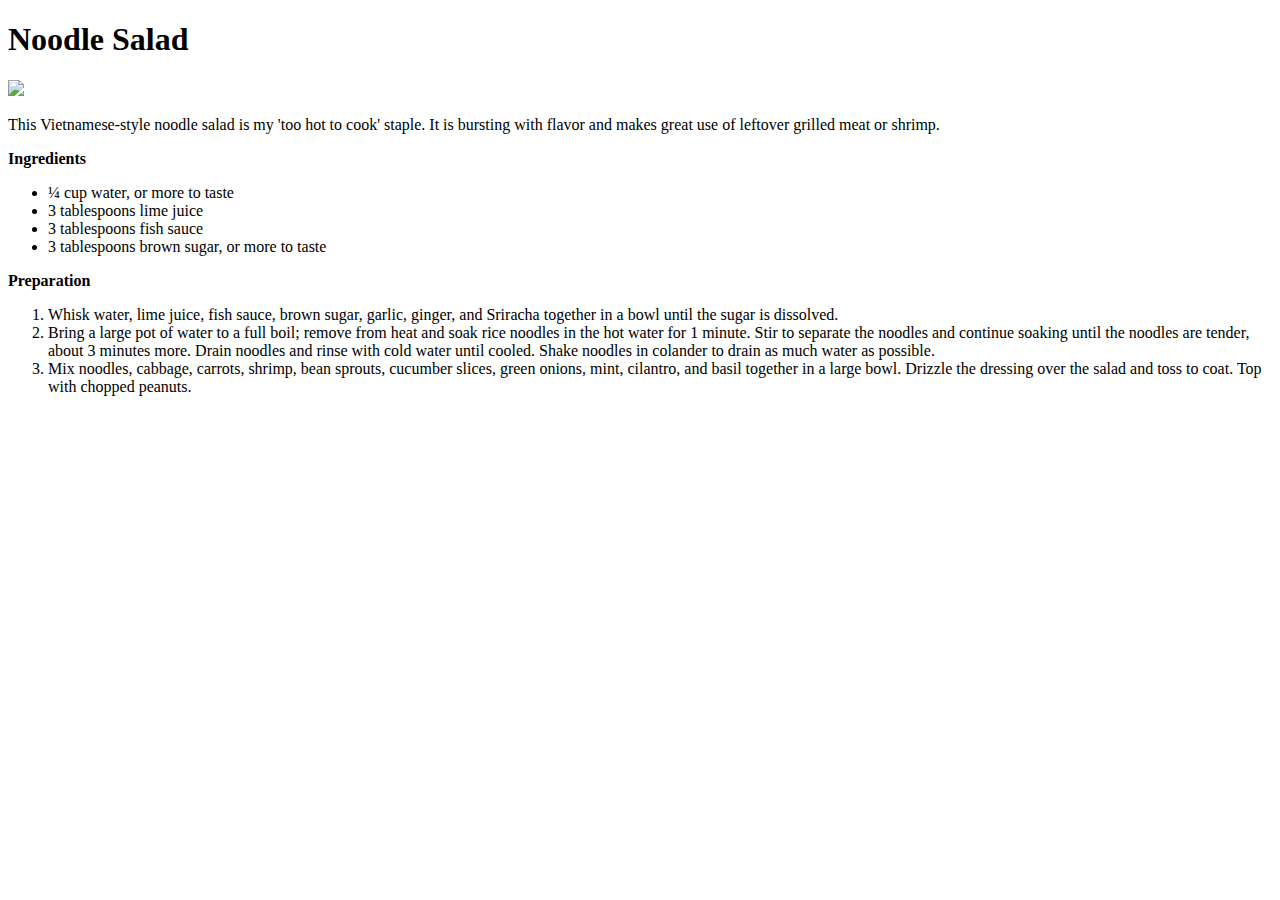
==== recipes/noodlesalad.html @ 430e3db9 "All at once" ====
<!DOCTYPE html>

<html>
<head>
  <meta http-equiv="CONTENT-TYPE" content="text/html; charset=UTF-8">
  <title>Noodle salad</title>
</head>
<body>
  <h1>Noodle Salad</h1>
  <img src="images/noodlesaladimage.jpeg" width="200">
  
  <p>This Vietnamese-style noodle salad is my 'too hot to cook' staple. It is bursting with flavor and makes great use of leftover grilled meat or shrimp.</p>
  
  <p><strong>Ingredients</strong></p>
  <ul>
    <li>¼ cup water, or more to taste</li>
    <li>3 tablespoons lime juice</li>
    <li>3 tablespoons fish sauce</li>
    <li>3 tablespoons brown sugar, or more to taste</li>
  </ul>
  
  <p><strong>Preparation</strong></p>
  <ol>
    <li>Whisk water, lime juice, fish sauce, brown sugar, garlic, ginger, and Sriracha together in a bowl until the sugar is dissolved.</li>
    <li>Bring a large pot of water to a full boil; remove from heat and soak rice noodles in the hot water for 1 minute. Stir to separate the noodles and continue soaking until the noodles are tender, about 3 minutes more. Drain noodles and rinse with cold water until cooled. Shake noodles in colander to drain as much water as possible.</li>
    <li>Mix noodles, cabbage, carrots, shrimp, bean sprouts, cucumber slices, green onions, mint, cilantro, and basil together in a large bowl. Drizzle the dressing over the salad and toss to coat. Top with chopped peanuts.</li>
  </ol> 
  </body>
</html>
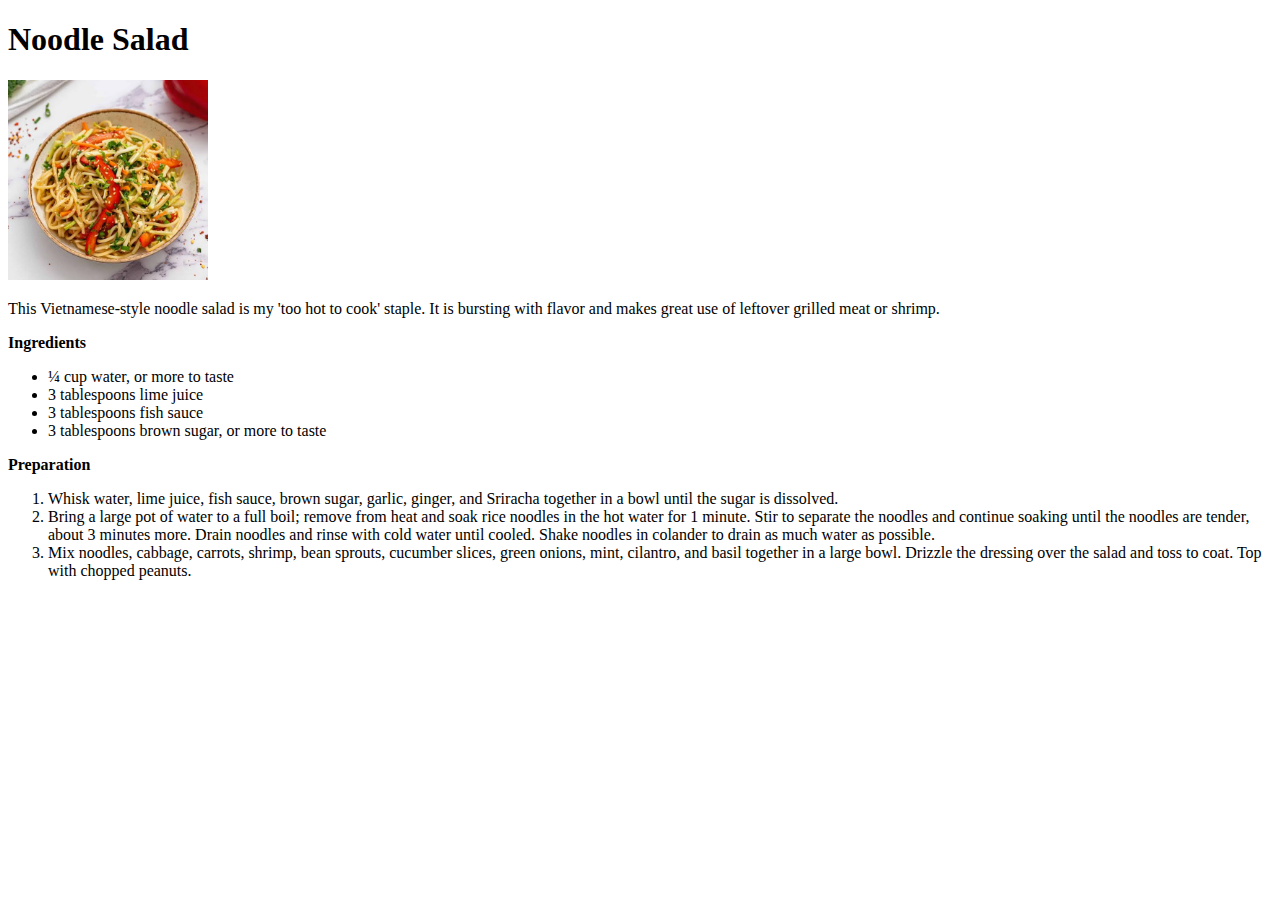
==== commit 163911fc: "fix ranch images path" ====
--- a/recipes/noodlesalad.html
+++ b/recipes/noodlesalad.html
@@ -7,7 +7,7 @@
 </head>
 <body>
   <h1>Noodle Salad</h1>
-  <img src="images/noodlesaladimage.jpeg" width="200">
+  <img src="../images/noodlesaladimage.jpeg" width="200">
   
   <p>This Vietnamese-style noodle salad is my 'too hot to cook' staple. It is bursting with flavor and makes great use of leftover grilled meat or shrimp.</p>
   
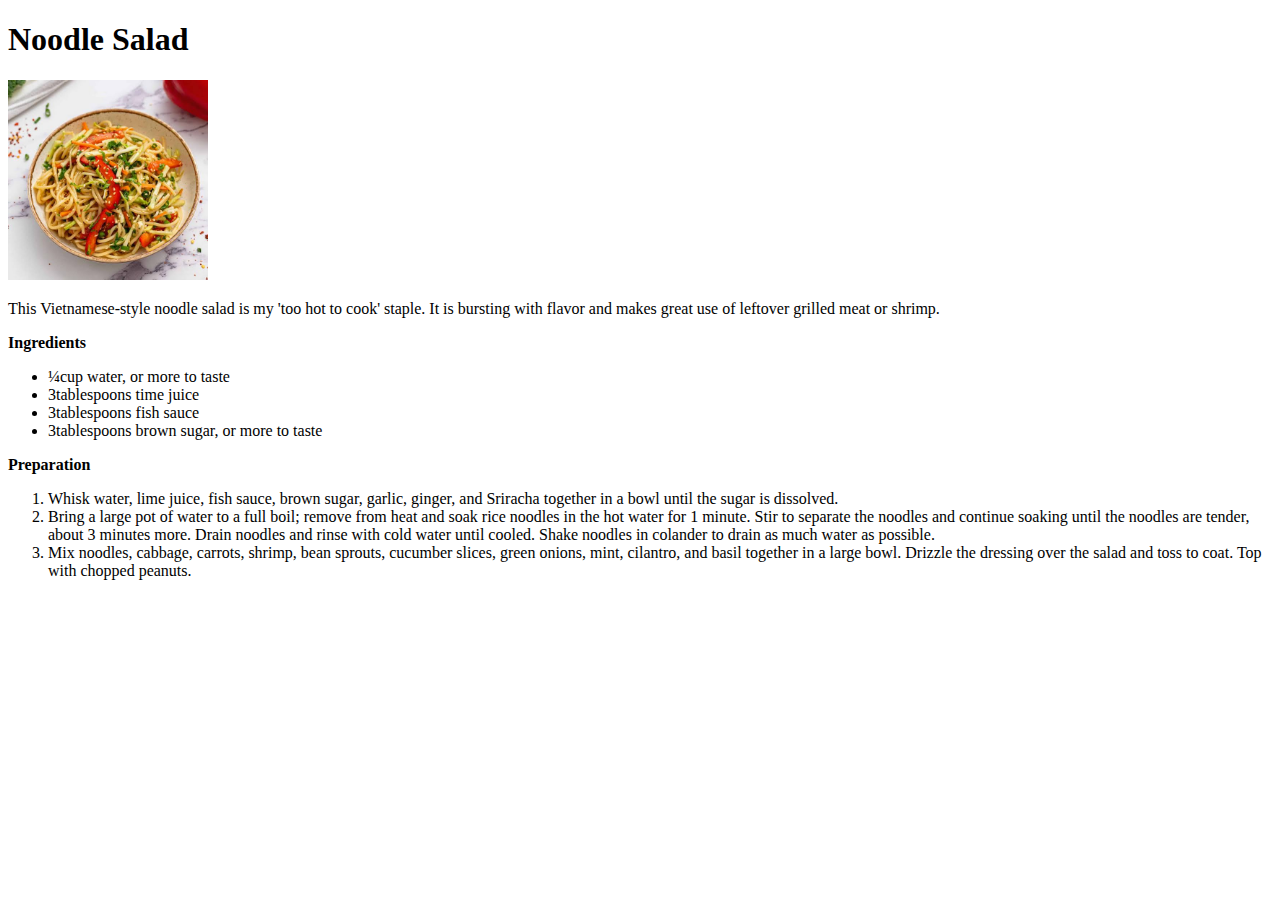
==== commit a2f2c5d6: "delete weird spaces" ====
--- a/recipes/noodlesalad.html
+++ b/recipes/noodlesalad.html
@@ -13,10 +13,10 @@
   
   <p><strong>Ingredients</strong></p>
   <ul>
-    <li>¼ cup water, or more to taste</li>
-    <li>3 tablespoons lime juice</li>
-    <li>3 tablespoons fish sauce</li>
-    <li>3 tablespoons brown sugar, or more to taste</li>
+    <li>¼cup water, or more to taste</li>
+    <li>3tablespoons time juice</li>
+    <li>3tablespoons fish sauce</li>
+    <li>3tablespoons brown sugar, or more to taste</li>
   </ul>
   
   <p><strong>Preparation</strong></p>
